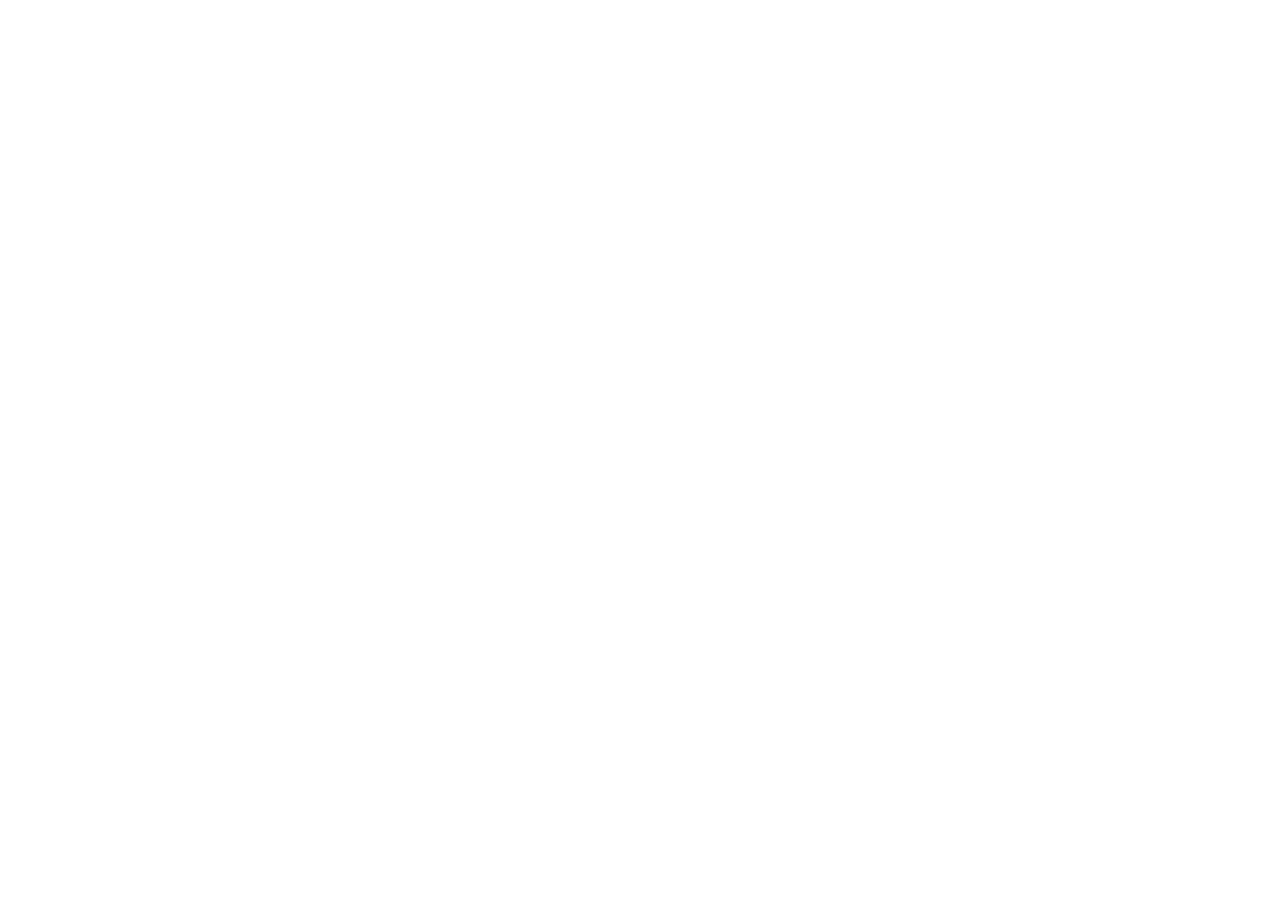
==== index.html @ 47cd7ce5 "Creazione funzione e condizioni di verifica" ====
<!DOCTYPE html>
<html lang="it" dir="ltr">
  <head>
    <meta charset="utf-8">
    <title>Parole palindome</title>
  </head>
  <body>
    <h2 id="esito"></h2>

    <script type="text/javascript" src="js/script.js">

    </script>
  </body>
</html>
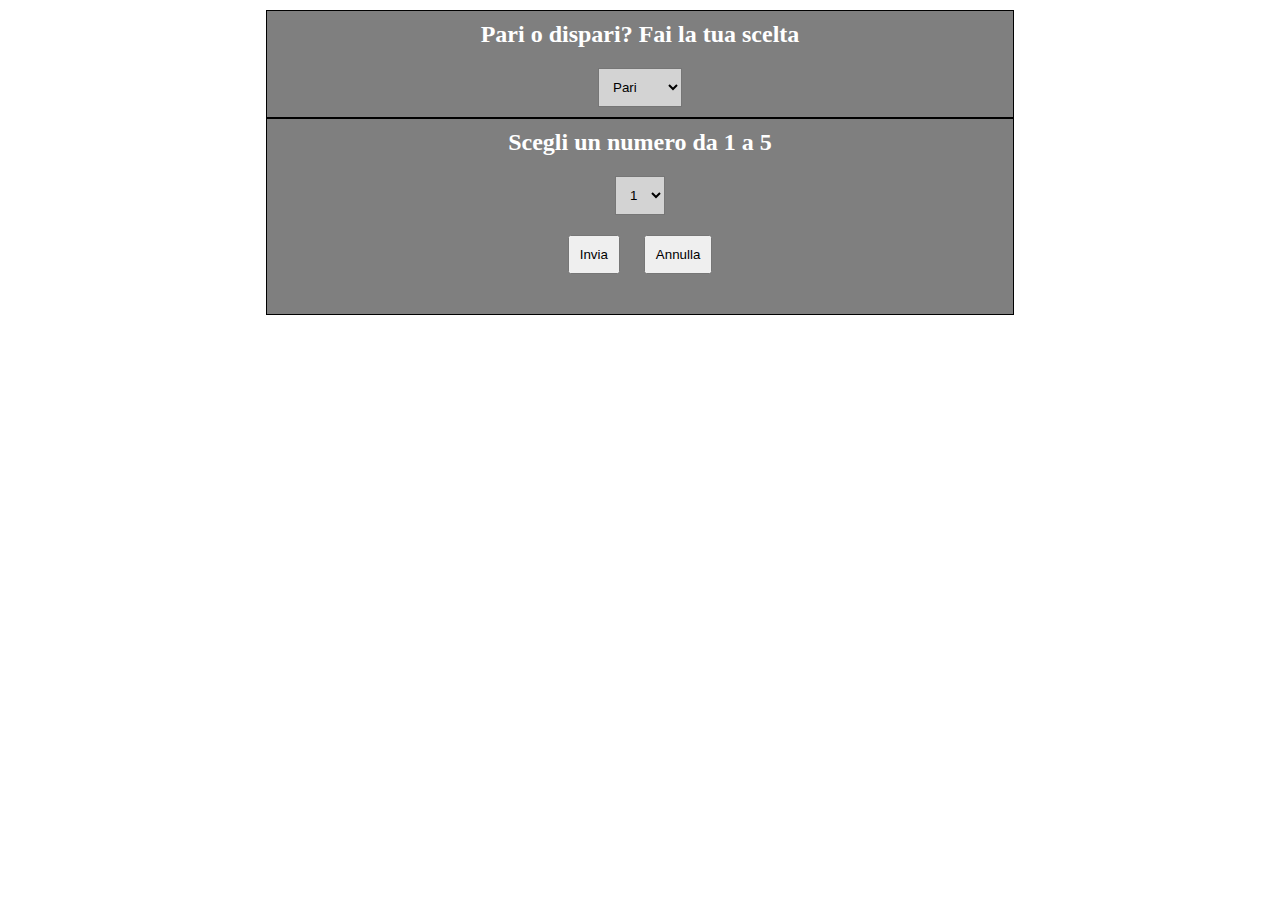
==== commit 37d2853b: "Add files via upload" ====
--- a/index.html
+++ b/index.html
@@ -1,14 +1,42 @@
-<!DOCTYPE html>
-<html lang="it" dir="ltr">
-  <head>
-    <meta charset="utf-8">
-    <title>Parole palindome</title>
-  </head>
-  <body>
-    <h2 id="esito"></h2>
-
-    <script type="text/javascript" src="js/script.js">
-
-    </script>
-  </body>
-</html>
+<!DOCTYPE html>
+<html lang="it" dir="ltr">
+  <head>
+    <meta charset="utf-8">
+    <title>Gioco pari e dispari</title>
+    <link rel="stylesheet" href="css/style.css">
+  </head>
+  <body>
+    <div class="container">
+      <div class="box" id="scelta">
+        <h2>Pari o dispari? Fai la tua scelta</h2>
+        <select class="" name="" id="puntata">
+          <option value="Pari">Pari</option>
+          <option value="Dispari">Dispari</option>
+        </select>
+      </div>
+
+      <div class="box">
+        <h2>Scegli un numero da 1 a 5</h2>
+        <select class="" name="" id="scommessaNumero">
+          <option value="1">1</option>
+          <option value="2">2</option>
+          <option value="3">3</option>
+          <option value="4">4</option>
+          <option value="5">5</option>
+        </select><br>
+        <button type="button" name="button" id="invia" class="bottone">Invia</button>
+        <button type="button" name="button" id="annulla" class="bottone">Annulla</button>
+        <h3 id="somma"></h3>
+        <h2 id="vittoria"></h2>
+      </div>
+
+
+    </div>
+
+
+
+    <script type="text/javascript" src="js/script.js">
+
+    </script>
+  </body>
+</html>
--- a/css/style.css
+++ b/css/style.css
@@ -0,0 +1,33 @@
+*{
+  box-sizing: border-box;
+  padding: 0;
+  margin: 0;
+}
+
+
+.container {
+  width: 60%;
+  margin-bottom: 20px;
+  margin: 0 auto;
+  text-align: center;
+  padding: 10px;
+}
+
+.container h2, button, select {
+  padding: 10px;
+  margin-bottom: 10px;
+}
+
+.bottone {
+  margin: 10px;
+}
+
+select {
+  background-color: lightgrey;
+}
+
+.box {
+  border: 1px solid black;
+  background-color: rgba(0, 0, 0, 0.5);
+  color: white;
+}
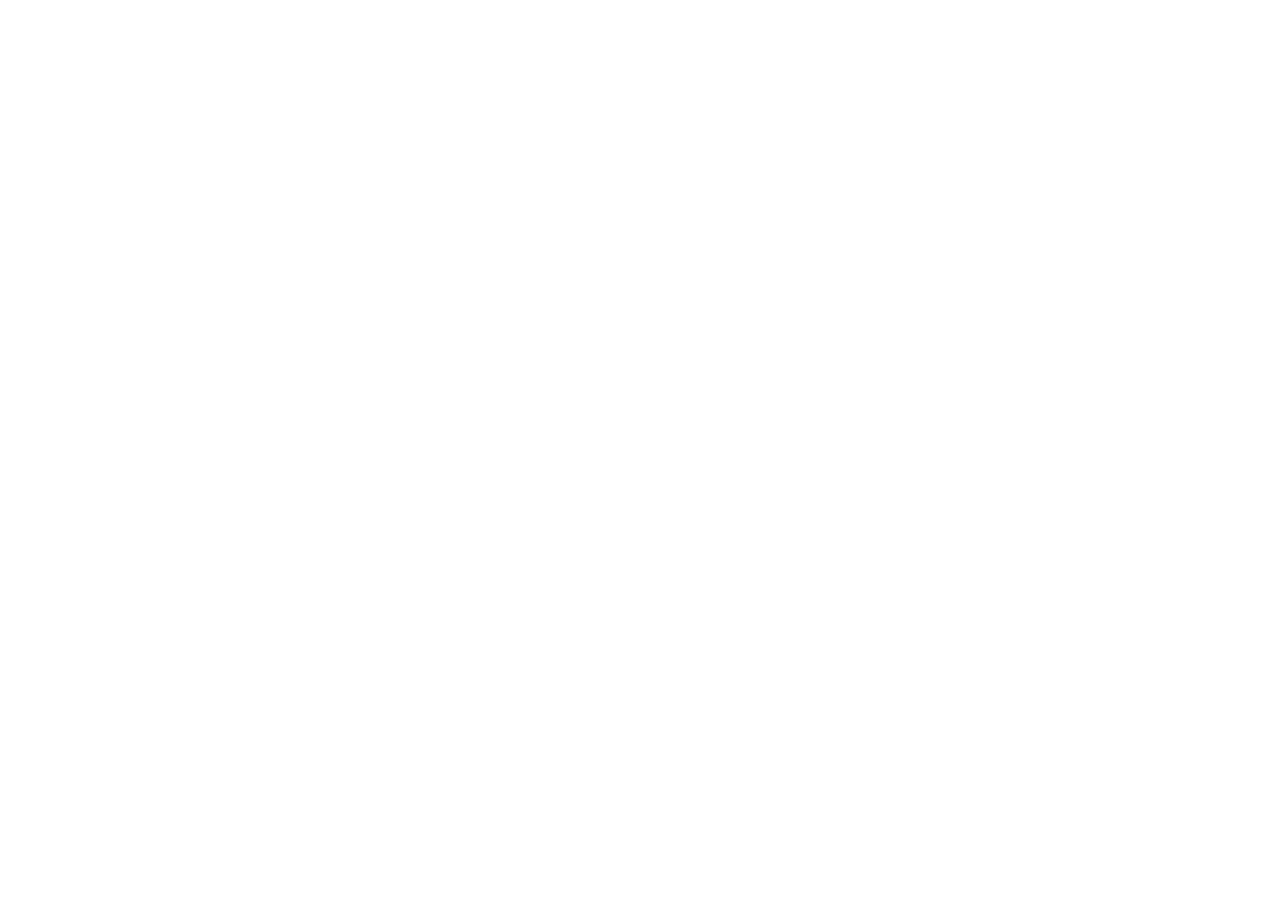
==== commit ff23c3bf: "Add files via upload" ====
--- a/index.html
+++ b/index.html
@@ -2,38 +2,10 @@
 <html lang="it" dir="ltr">
   <head>
     <meta charset="utf-8">
-    <title>Gioco pari e dispari</title>
-    <link rel="stylesheet" href="css/style.css">
+    <title>Parole palindome</title>
   </head>
   <body>
-    <div class="container">
-      <div class="box" id="scelta">
-        <h2>Pari o dispari? Fai la tua scelta</h2>
-        <select class="" name="" id="puntata">
-          <option value="Pari">Pari</option>
-          <option value="Dispari">Dispari</option>
-        </select>
-      </div>
-
-      <div class="box">
-        <h2>Scegli un numero da 1 a 5</h2>
-        <select class="" name="" id="scommessaNumero">
-          <option value="1">1</option>
-          <option value="2">2</option>
-          <option value="3">3</option>
-          <option value="4">4</option>
-          <option value="5">5</option>
-        </select><br>
-        <button type="button" name="button" id="invia" class="bottone">Invia</button>
-        <button type="button" name="button" id="annulla" class="bottone">Annulla</button>
-        <h3 id="somma"></h3>
-        <h2 id="vittoria"></h2>
-      </div>
-
-
-    </div>
-
-
+    <h2 id="esito"></h2>
 
     <script type="text/javascript" src="js/script.js">
 
